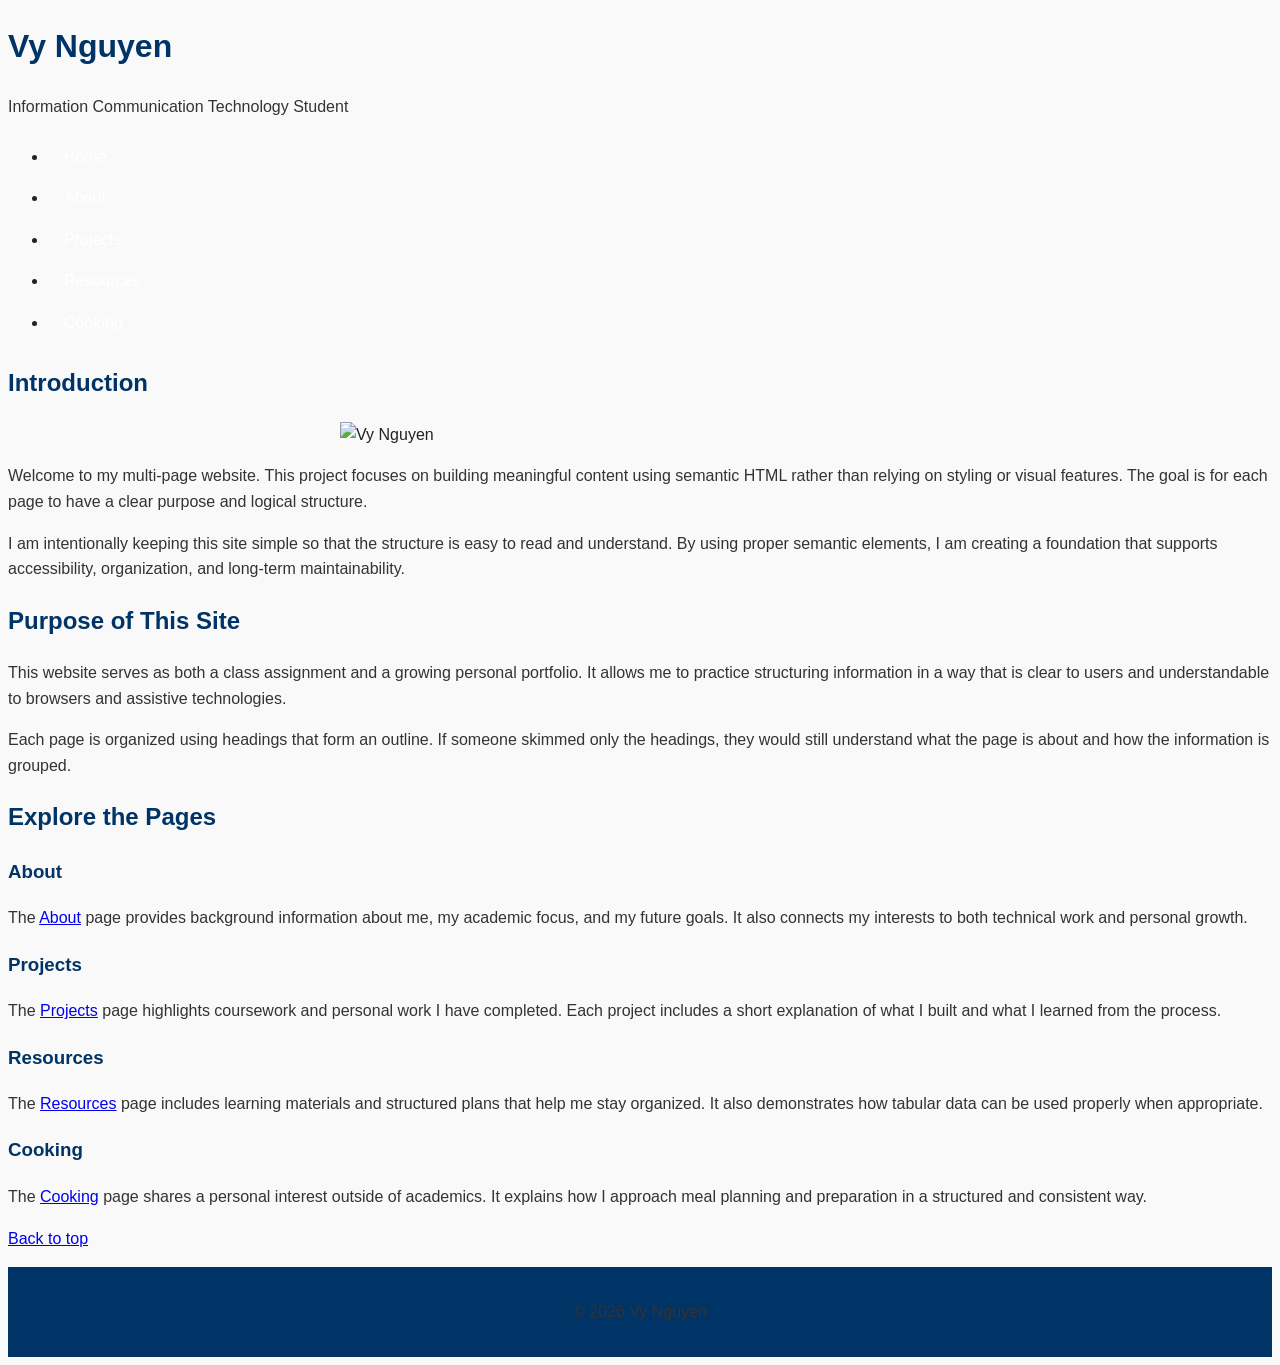
==== index.html @ 326c7a62 "Update index.html" ====
<!DOCTYPE html>
<html lang="en">
<head>
  <meta charset="utf-8">
  <meta name="viewport" content="width=device-width, initial-scale=1">
  <meta name="description" content="Welcome to Vy Nguyen’s portfolio website. Learn about my background, projects, and academic interests in Information Communication Technology.">
  <title>Vy Nguyen | Home</title>
  <link rel="stylesheet" href="css/style.css">
</head>
<body>
  <header id="top">
    <h1>Vy Nguyen</h1>
    <p>Information Communication Technology Student</p>

    <nav aria-label="Primary">
      <ul>
        <li><a href="index.html" aria-current="page">Home</a></li>
        <li><a href="about.html">About</a></li>
        <li><a href="projects.html">Projects</a></li>
        <li><a href="resources.html">Resources</a></li>
        <li><a href="cooking.html">Cooking</a></li>
      </ul>
    </nav>
  </header>

  <main>
    <section aria-labelledby="introduction">
      <h2 id="introduction">Introduction</h2>
      <img src="media/intro-photo.heif" alt="Vy Nguyen" width="350">
      <p>Welcome to my multi-page website. This project focuses on building meaningful content using semantic HTML rather than relying on styling or visual features. The goal is for each page to have a clear purpose and logical structure.</p>
      <p>I am intentionally keeping this site simple so that the structure is easy to read and understand. By using proper semantic elements, I am creating a foundation that supports accessibility, organization, and long-term maintainability.</p>
    </section>

    <section aria-labelledby="site-purpose">
      <h2 id="site-purpose">Purpose of This Site</h2>
      <p>This website serves as both a class assignment and a growing personal portfolio. It allows me to practice structuring information in a way that is clear to users and understandable to browsers and assistive technologies.</p>
      <p>Each page is organized using headings that form an outline. If someone skimmed only the headings, they would still understand what the page is about and how the information is grouped.</p>
    </section>

    <section aria-labelledby="explore">
      <h2 id="explore">Explore the Pages</h2>

      <article aria-labelledby="about-preview">
        <h3 id="about-preview">About</h3>
        <p>The <a href="about.html">About</a> page provides background information about me, my academic focus, and my future goals. It also connects my interests to both technical work and personal growth.</p>
      </article>

      <article aria-labelledby="projects-preview">
        <h3 id="projects-preview">Projects</h3>
        <p>The <a href="projects.html">Projects</a> page highlights coursework and personal work I have completed. Each project includes a short explanation of what I built and what I learned from the process.</p>
      </article>

      <article aria-labelledby="resources-preview">
        <h3 id="resources-preview">Resources</h3>
        <p>The <a href="resources.html">Resources</a> page includes learning materials and structured plans that help me stay organized. It also demonstrates how tabular data can be used properly when appropriate.</p>
      </article>

      <article aria-labelledby="cooking-preview">
        <h3 id="cooking-preview">Cooking</h3>
        <p>The <a href="cooking.html">Cooking</a> page shares a personal interest outside of academics. It explains how I approach meal planning and preparation in a structured and consistent way.</p>
      </article>

      <p><a href="#top">Back to top</a></p>
    </section>
  </main>

  <footer>
    <p>&copy; 2026 Vy Nguyen</p>
  </footer>
</body>
</html>
---- css/style.css ----
body {
  background-color: #f9f9f9; 
  color: #222;               
  font-family: Arial, sans-serif;
  line-height: 1.6;
}

h1, h2, h3 {
  color: #003366;           
}

/* Paragraphs */
p {
  font-size: 1em;           
  color: #333;
}

#site-header {
  background-color: #004080; 
  color: white;
  text-align: center;
  padding: 1em 0;
}


nav ul li a {
  color: #ffffff;            
  text-decoration: none;
  padding: 0.5em 1em;
  display: inline-block;
}

nav ul li a:hover {
  background-color: #0066cc; 
  color: #fff;
}

.section-title {
  color: #006600;            
  font-size: 1.5rem;        
  margin-bottom: 0.5em;
}

.highlight {
  background-color: #e6f0ff;
  color: #003366;
  padding: 0.2em 0.4em;
  border-radius: 3px;
}

img {
  width: 80%;                
  max-width: 600px;
  display: block;
  margin: 1em auto;
}

footer {
  background-color: #003366;
  color: white;
  text-align: center;
  padding: 1em 0;
}

footer a {
  color: #66ccff;
  text-decoration: none;
}

footer a:hover {
  text-decoration: underline;
}
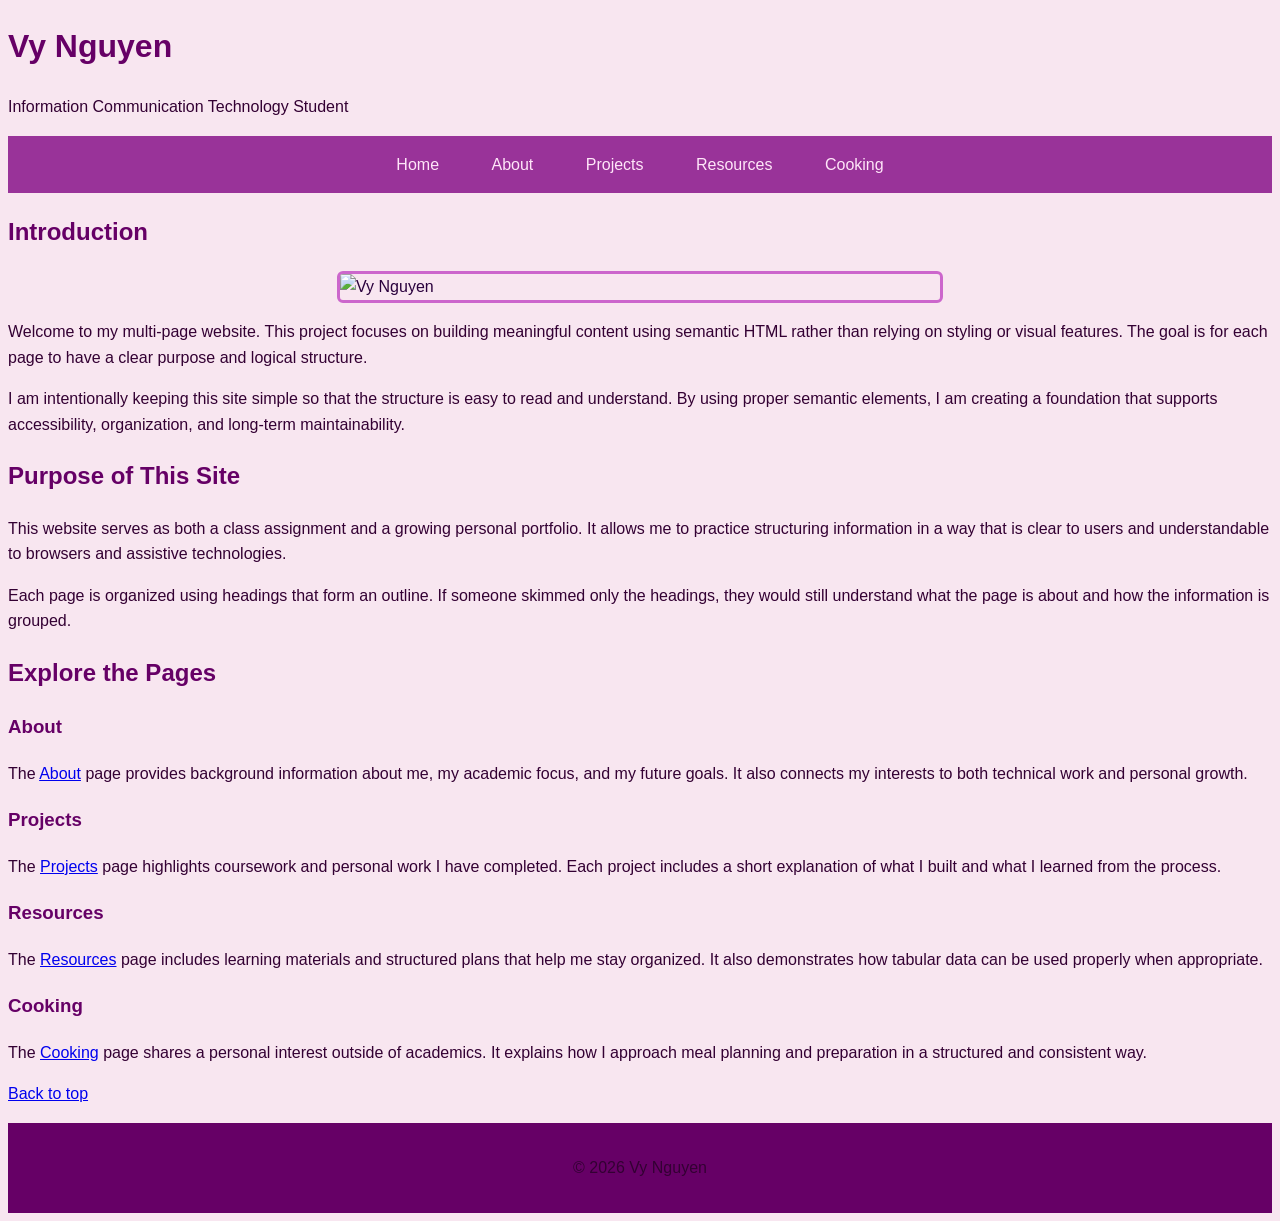
==== commit 4bb4fee3: "Update index.html" ====
--- a/index.html
+++ b/index.html
@@ -26,7 +26,7 @@
   <main>
     <section aria-labelledby="introduction">
       <h2 id="introduction">Introduction</h2>
-      <img src="media/intro-photo.heif" alt="Vy Nguyen" width="350">
+      <img src="media/intro-photo.jpeg" alt="Vy Nguyen" width="350">
       <p>Welcome to my multi-page website. This project focuses on building meaningful content using semantic HTML rather than relying on styling or visual features. The goal is for each page to have a clear purpose and logical structure.</p>
       <p>I am intentionally keeping this site simple so that the structure is easy to read and understand. By using proper semantic elements, I am creating a foundation that supports accessibility, organization, and long-term maintainability.</p>
     </section>
@@ -81,3 +81,5 @@
 
 
 
+
+
--- a/css/style.css
+++ b/css/style.css
@@ -1,72 +1,93 @@
 body {
-  background-color: #f9f9f9; 
-  color: #222;               
+  background-color: #f8e6f0;  
+  color: #2a003d;              
   font-family: Arial, sans-serif;
   line-height: 1.6;
 }
 
 h1, h2, h3 {
-  color: #003366;           
+  color: #660066;             
 }
 
-/* Paragraphs */
 p {
-  font-size: 1em;           
-  color: #333;
+  font-size: 1em;              
+  color: #330033;             
 }
 
 #site-header {
-  background-color: #004080; 
-  color: white;
+  background-color: #800080;   
+  color: #ffd6f6;            
   text-align: center;
   padding: 1em 0;
 }
 
+nav {
+  background-color: #993399;   
+  text-align: center;
+  padding: 0.5em 0;
+}
+
+nav ul {
+  list-style: none;
+  margin: 0;
+  padding: 0;
+}
+
+nav ul li {
+  display: inline-block;
+  margin: 0 0.5em;
+}
 
 nav ul li a {
-  color: #ffffff;            
+  color: #ffe6f9;              
+  background-color: transparent;
   text-decoration: none;
   padding: 0.5em 1em;
+  font-size: 1rem;
   display: inline-block;
 }
 
 nav ul li a:hover {
-  background-color: #0066cc; 
-  color: #fff;
+  background-color: #cc33cc;   
+  color: #fff0fa;              
 }
 
 .section-title {
-  color: #006600;            
-  font-size: 1.5rem;        
+  color: #b300b3;              
+  font-size: 1.5rem;           
   margin-bottom: 0.5em;
 }
 
 .highlight {
-  background-color: #e6f0ff;
-  color: #003366;
+  background-color: #f6b3e6;  
+  color: #4b004b;              
   padding: 0.2em 0.4em;
   border-radius: 3px;
 }
 
 img {
-  width: 80%;                
+  width: 80%;                  
   max-width: 600px;
   display: block;
   margin: 1em auto;
+  border-radius: 6px;
+  border: 3px solid #cc66cc;   
 }
 
+
 footer {
-  background-color: #003366;
-  color: white;
+  background-color: #660066;   
+  color: #ffccff;              
   text-align: center;
   padding: 1em 0;
 }
 
 footer a {
-  color: #66ccff;
+  color: #ff99ff;              
   text-decoration: none;
 }
 
 footer a:hover {
   text-decoration: underline;
+  color: #ffe6ff;
 }
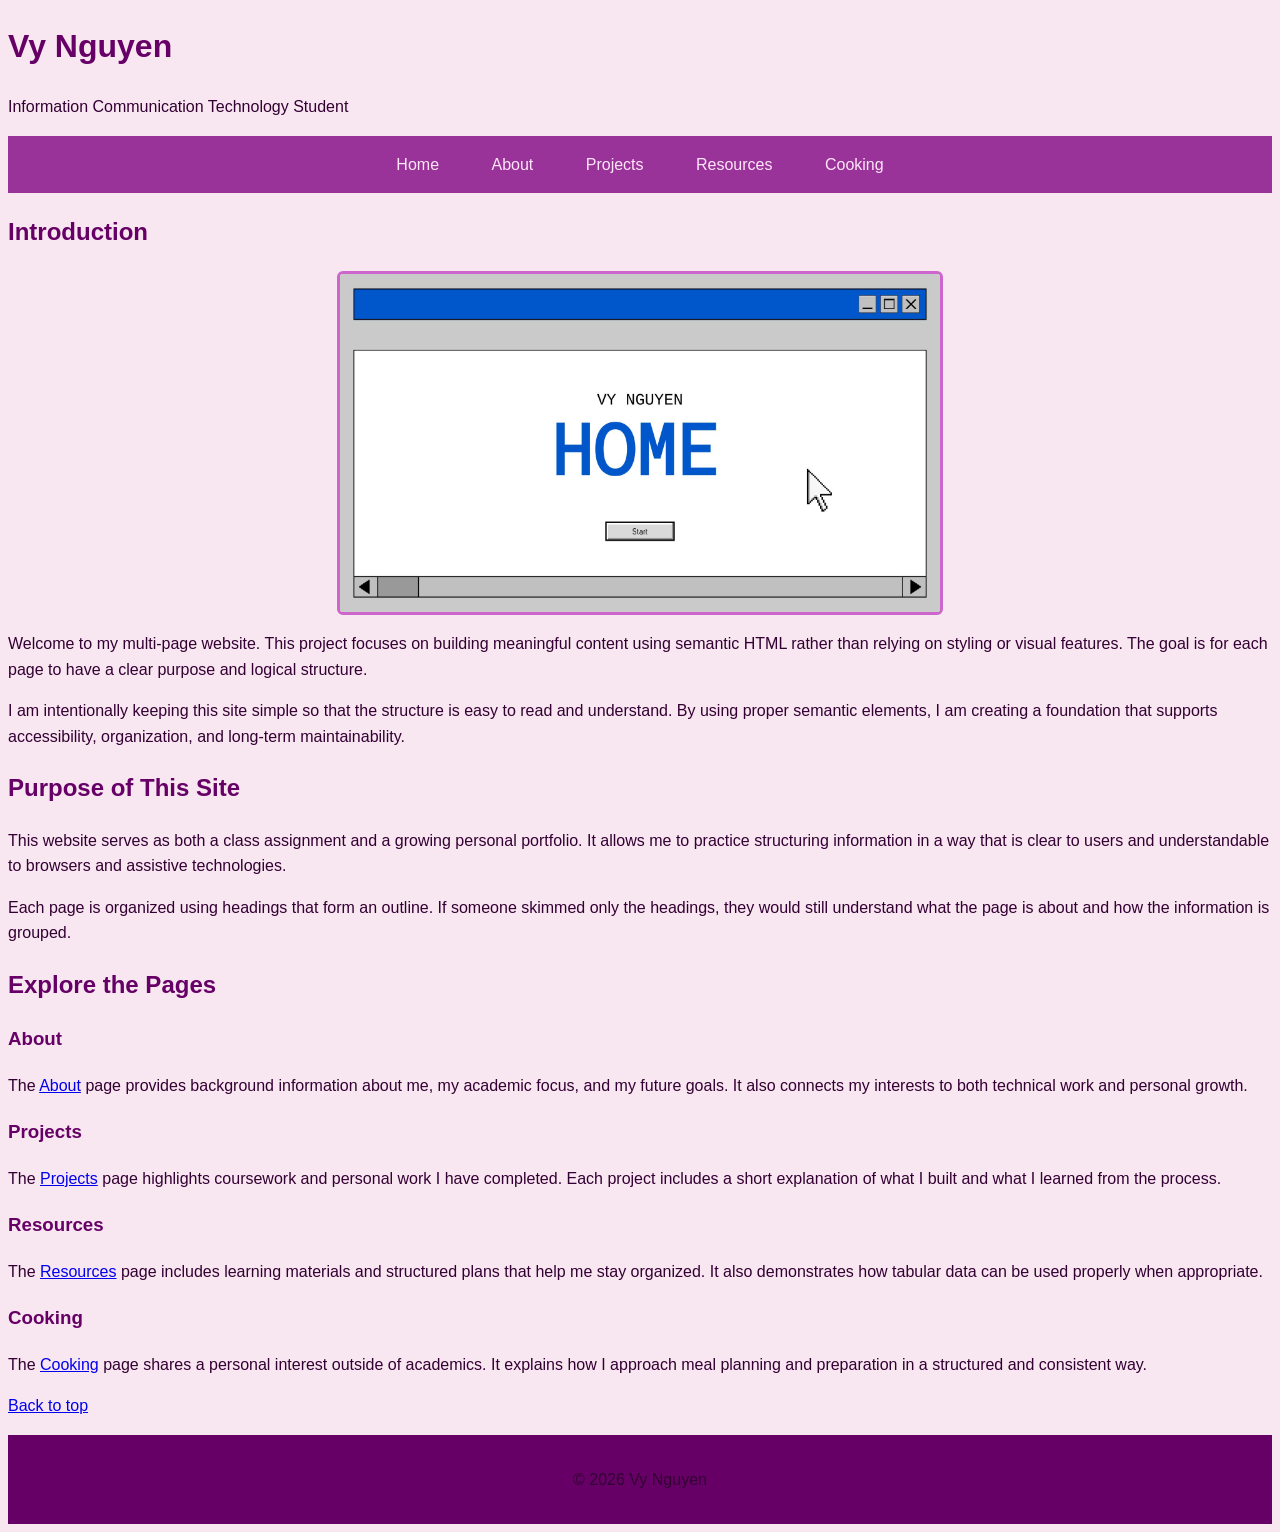
==== commit f30dc288: "Update index.html" ====
--- a/index.html
+++ b/index.html
@@ -26,7 +26,7 @@
   <main>
     <section aria-labelledby="introduction">
       <h2 id="introduction">Introduction</h2>
-      <img src="media/intro-photo.jpeg" alt="Vy Nguyen" width="350">
+      <img src="media/vynguyen.jpg" alt="Vy Nguyen" width="350">
       <p>Welcome to my multi-page website. This project focuses on building meaningful content using semantic HTML rather than relying on styling or visual features. The goal is for each page to have a clear purpose and logical structure.</p>
       <p>I am intentionally keeping this site simple so that the structure is easy to read and understand. By using proper semantic elements, I am creating a foundation that supports accessibility, organization, and long-term maintainability.</p>
     </section>
@@ -83,3 +83,4 @@
 
 
 
+
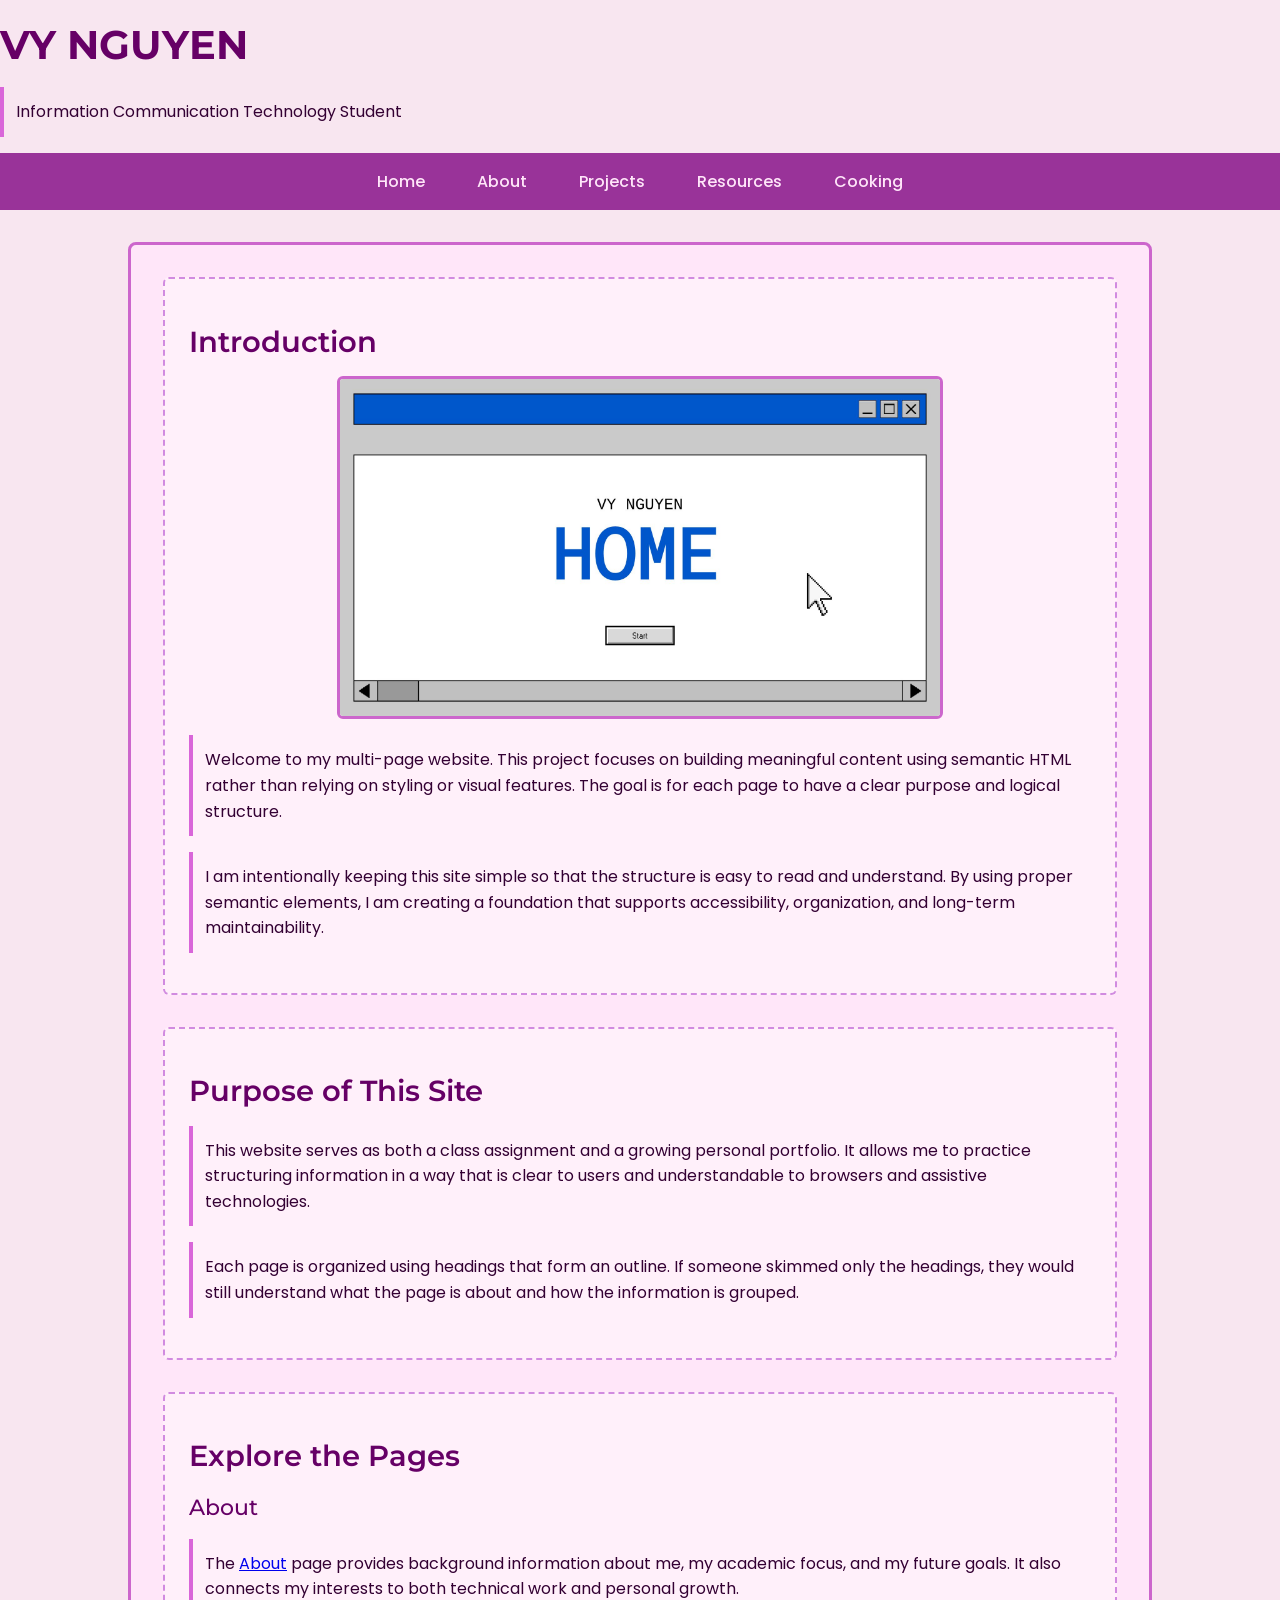
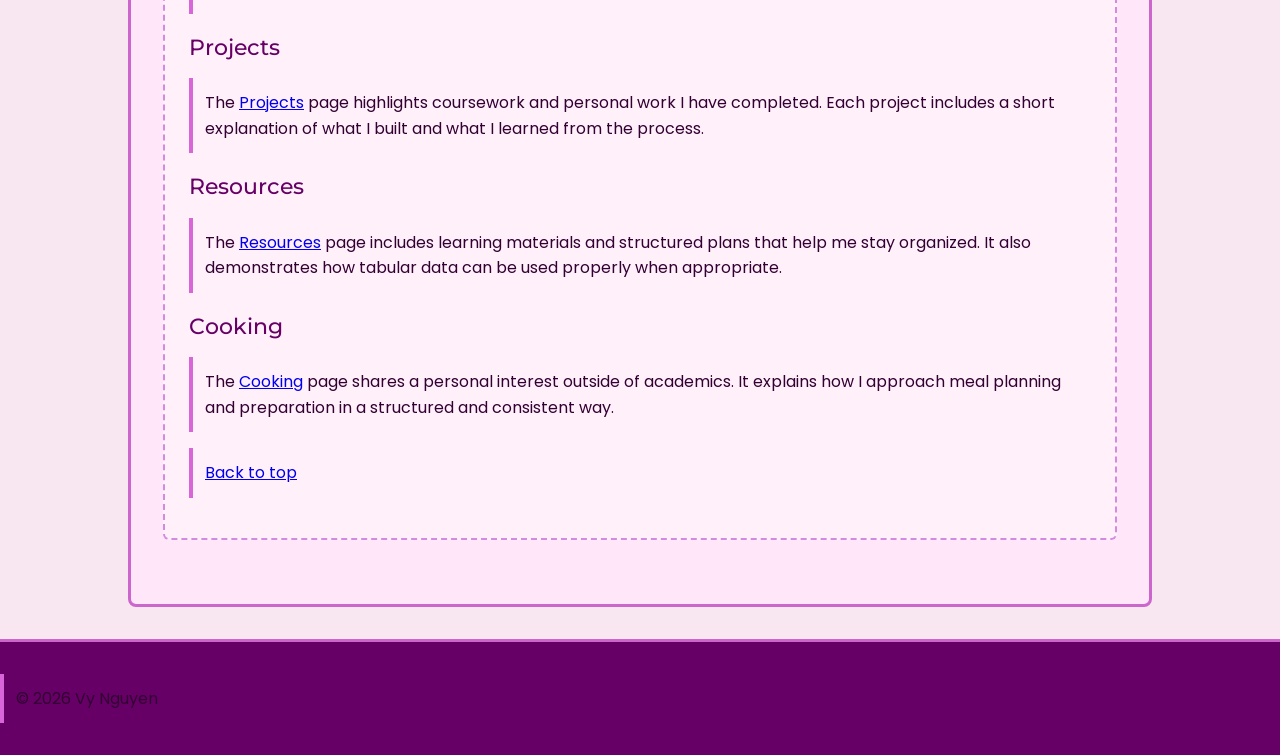
==== commit 9ccfb8ba: "Update index.html" ====
--- a/index.html
+++ b/index.html
@@ -5,6 +5,7 @@
   <meta name="viewport" content="width=device-width, initial-scale=1">
   <meta name="description" content="Welcome to Vy Nguyen’s portfolio website. Learn about my background, projects, and academic interests in Information Communication Technology.">
   <title>Vy Nguyen | Home</title>
+  <link href="https://fonts.googleapis.com/css2?family=Montserrat:wght@500;600;700&family=Poppins:wght@400;500;600&display=swap" rel="stylesheet">
   <link rel="stylesheet" href="css/style.css">
 </head>
 <body>
@@ -84,3 +85,4 @@
 
 
 
+
--- a/css/style.css
+++ b/css/style.css
@@ -1,25 +1,65 @@
+html {
+  font-size: 100%;
+  font-family: 'Poppins', 'Helvetica Neue', Arial, sans-serif;
+  line-height: 1.6;
+}
+
 body {
   background-color: #f8e6f0;  
   color: #2a003d;              
-  font-family: Arial, sans-serif;
-  line-height: 1.6;
+  margin: 0;
+  padding: 0;
 }
 
+
 h1, h2, h3 {
-  color: #660066;             
+  font-family: 'Montserrat', 'Segoe UI', sans-serif;
+  color: #660066;
+  line-height: 1.3;
+  margin-top: 1.2rem;
+  margin-bottom: 0.5rem;
 }
 
+h1 {
+  font-size: 2.5rem;
+  font-weight: 700;
+  text-transform: uppercase;
+}
+
+h2 {
+  font-size: 1.8rem;
+  font-weight: 600;
+}
+
+h3 {
+  font-size: 1.4rem;
+  font-weight: 500;
+}
+
+
 p {
-  font-size: 1em;              
+  font-size: 1rem;
   color: #330033;             
+  padding: 0.75em;              
+  margin: 1em 0;              
+  border-left: 4px solid #d966d9;
+  text-align: left;
 }
+
+
+em { font-style: italic; color: #b30089; }
+strong { font-weight: 700; color: #640090; }
+cite { font-style: italic; color: #7a007e; }
+
 
 #site-header {
   background-color: #800080;   
   color: #ffd6f6;            
   text-align: center;
   padding: 1em 0;
+  border-bottom: 3px solid #d98cd9; 
 }
+
 
 nav {
   background-color: #993399;   
@@ -45,6 +85,7 @@
   padding: 0.5em 1em;
   font-size: 1rem;
   display: inline-block;
+  font-weight: 500;
 }
 
 nav ul li a:hover {
@@ -52,11 +93,32 @@
   color: #fff0fa;              
 }
 
+main {
+  width: 80%;                
+  margin: 2rem auto;            
+  padding: 2rem;               
+  border: 3px solid #cc66cc;    
+  background-color: #ffe6f9;
+  box-sizing: border-box;       
+  border-radius: 8px;
+}
+
+
+section {
+  margin-bottom: 2rem;
+  padding: 1.5em;
+  border: 2px dashed #d18be0;
+  border-radius: 6px;
+  background-color: #fff0fa;
+}
+
 .section-title {
   color: #b300b3;              
   font-size: 1.5rem;           
   margin-bottom: 0.5em;
+  font-weight: 600;
 }
+
 
 .highlight {
   background-color: #f6b3e6;  
@@ -74,12 +136,27 @@
   border: 3px solid #cc66cc;   
 }
 
+.outer-box {
+  width: 300px;
+  border: 3px solid #993399;
+  margin: 2rem auto;
+  padding: 1rem;
+  background-color: #ffe6f9;
+}
+
+.inner-box {
+  width: 100%;
+  padding: 20px;
+  border: 2px solid #cc33cc;
+  background-color: #f6b3e6;
+}
 
 footer {
   background-color: #660066;   
   color: #ffccff;              
   text-align: center;
   padding: 1em 0;
+  border-top: 3px solid #cc66cc;
 }
 
 footer a {
@@ -91,3 +168,10 @@
   text-decoration: underline;
   color: #ffe6ff;
 }
+
+code, pre {
+  font-family: 'Courier New', Courier, monospace;
+  background-color: #f9e6ff;
+  padding: 0.2rem 0.4rem;
+  border-radius: 4px;
+}
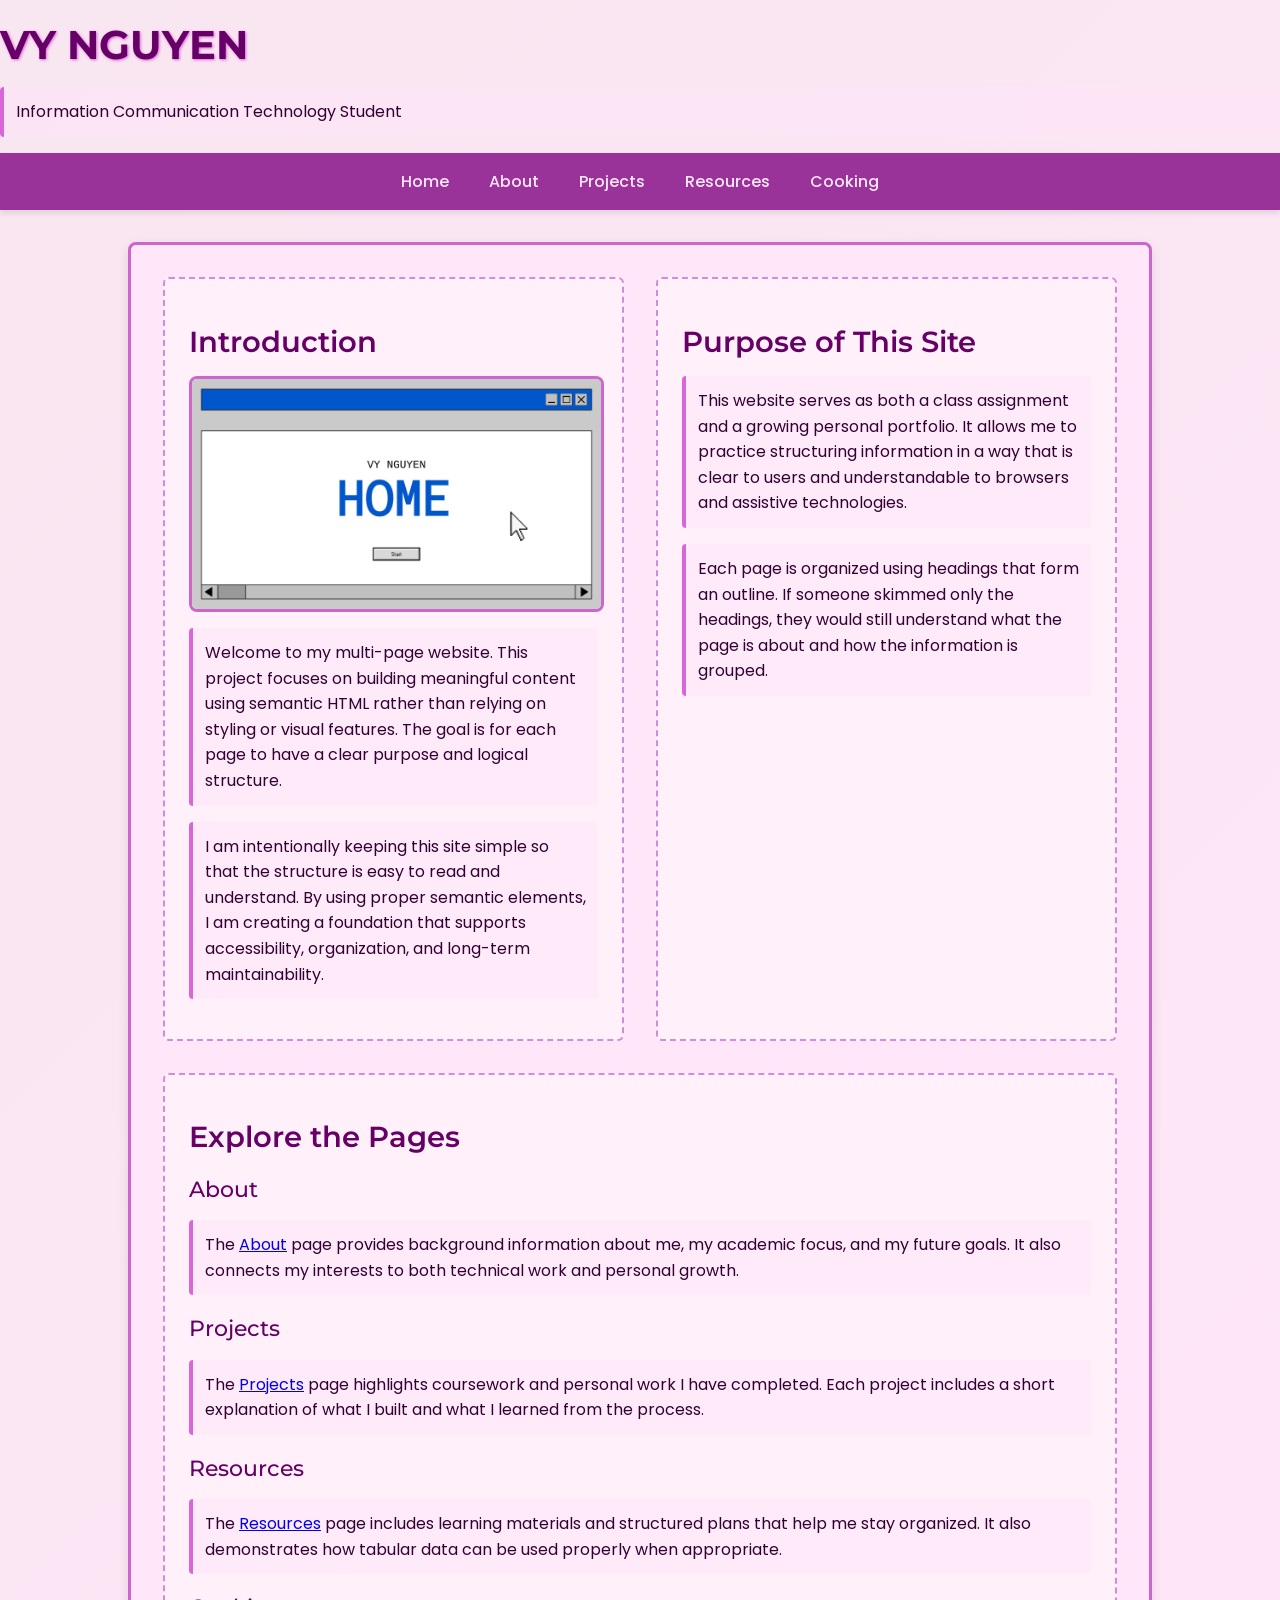
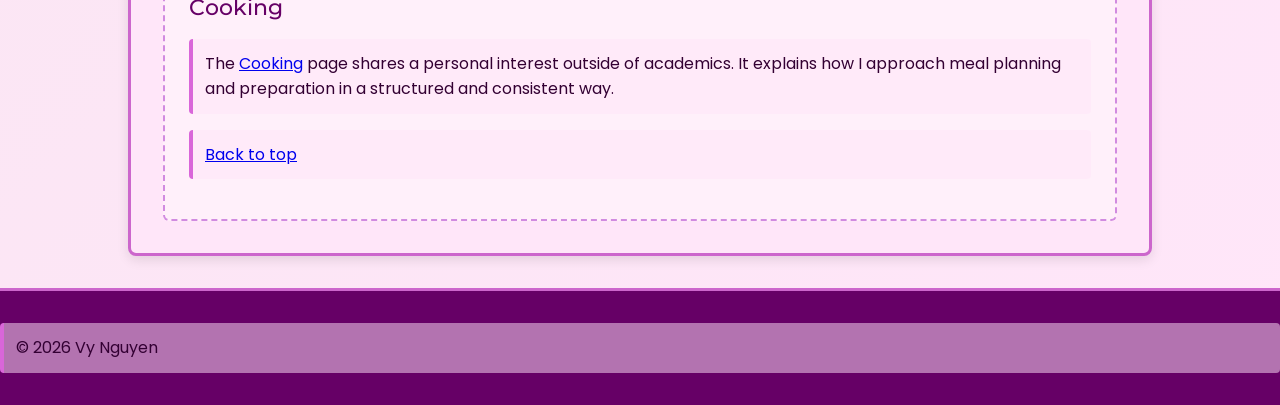
==== commit 3ee9b999: "Update index.html" ====
--- a/index.html
+++ b/index.html
@@ -9,13 +9,16 @@
   <link rel="stylesheet" href="css/style.css">
 </head>
 <body>
+
+
   <header id="top">
     <h1>Vy Nguyen</h1>
     <p>Information Communication Technology Student</p>
 
-    <nav aria-label="Primary">
+ 
+    <nav>
       <ul>
-        <li><a href="index.html" aria-current="page">Home</a></li>
+        <li><a href="index.html" class="current">Home</a></li>
         <li><a href="about.html">About</a></li>
         <li><a href="projects.html">Projects</a></li>
         <li><a href="resources.html">Resources</a></li>
@@ -24,40 +27,41 @@
     </nav>
   </header>
 
+
   <main>
-    <section aria-labelledby="introduction">
-      <h2 id="introduction">Introduction</h2>
+    <section id="introduction">
+      <h2>Introduction</h2>
       <img src="media/vynguyen.jpg" alt="Vy Nguyen" width="350">
       <p>Welcome to my multi-page website. This project focuses on building meaningful content using semantic HTML rather than relying on styling or visual features. The goal is for each page to have a clear purpose and logical structure.</p>
       <p>I am intentionally keeping this site simple so that the structure is easy to read and understand. By using proper semantic elements, I am creating a foundation that supports accessibility, organization, and long-term maintainability.</p>
     </section>
 
-    <section aria-labelledby="site-purpose">
-      <h2 id="site-purpose">Purpose of This Site</h2>
+    <section id="site-purpose">
+      <h2>Purpose of This Site</h2>
       <p>This website serves as both a class assignment and a growing personal portfolio. It allows me to practice structuring information in a way that is clear to users and understandable to browsers and assistive technologies.</p>
       <p>Each page is organized using headings that form an outline. If someone skimmed only the headings, they would still understand what the page is about and how the information is grouped.</p>
     </section>
 
-    <section aria-labelledby="explore">
-      <h2 id="explore">Explore the Pages</h2>
+    <section id="explore">
+      <h2>Explore the Pages</h2>
 
-      <article aria-labelledby="about-preview">
-        <h3 id="about-preview">About</h3>
+      <article id="about-preview">
+        <h3>About</h3>
         <p>The <a href="about.html">About</a> page provides background information about me, my academic focus, and my future goals. It also connects my interests to both technical work and personal growth.</p>
       </article>
 
-      <article aria-labelledby="projects-preview">
-        <h3 id="projects-preview">Projects</h3>
+      <article id="projects-preview">
+        <h3>Projects</h3>
         <p>The <a href="projects.html">Projects</a> page highlights coursework and personal work I have completed. Each project includes a short explanation of what I built and what I learned from the process.</p>
       </article>
 
-      <article aria-labelledby="resources-preview">
-        <h3 id="resources-preview">Resources</h3>
+      <article id="resources-preview">
+        <h3>Resources</h3>
         <p>The <a href="resources.html">Resources</a> page includes learning materials and structured plans that help me stay organized. It also demonstrates how tabular data can be used properly when appropriate.</p>
       </article>
 
-      <article aria-labelledby="cooking-preview">
-        <h3 id="cooking-preview">Cooking</h3>
+      <article id="cooking-preview">
+        <h3>Cooking</h3>
         <p>The <a href="cooking.html">Cooking</a> page shares a personal interest outside of academics. It explains how I approach meal planning and preparation in a structured and consistent way.</p>
       </article>
 
@@ -65,9 +69,11 @@
     </section>
   </main>
 
+
   <footer>
     <p>&copy; 2026 Vy Nguyen</p>
   </footer>
+
 </body>
 </html>
 
--- a/css/style.css
+++ b/css/style.css
@@ -5,12 +5,11 @@
 }
 
 body {
-  background-color: #f8e6f0;  
-  color: #2a003d;              
+  background: linear-gradient(135deg, #f8e6f0, #ffe6f9);
+  color: #2a003d;
   margin: 0;
   padding: 0;
 }
-
 
 h1, h2, h3 {
   font-family: 'Montserrat', 'Segoe UI', sans-serif;
@@ -24,6 +23,7 @@
   font-size: 2.5rem;
   font-weight: 700;
   text-transform: uppercase;
+  text-shadow: 1px 1px 3px #d966d9;
 }
 
 h2 {
@@ -36,104 +36,110 @@
   font-weight: 500;
 }
 
-
 p {
   font-size: 1rem;
-  color: #330033;             
-  padding: 0.75em;              
-  margin: 1em 0;              
+  color: #330033;
+  padding: 0.75em;
+  margin: 1em 0;
   border-left: 4px solid #d966d9;
+  background-color: rgba(255, 230, 249, 0.5);
+  border-radius: 4px;
   text-align: left;
 }
-
 
 em { font-style: italic; color: #b30089; }
 strong { font-weight: 700; color: #640090; }
 cite { font-style: italic; color: #7a007e; }
 
-
 #site-header {
-  background-color: #800080;   
-  color: #ffd6f6;            
+  background-color: #800080;
+  color: #ffd6f6;
   text-align: center;
   padding: 1em 0;
-  border-bottom: 3px solid #d98cd9; 
+  border-bottom: 3px solid #d98cd9;
 }
 
-
 nav {
-  background-color: #993399;   
-  text-align: center;
+  background-color: #993399;
   padding: 0.5em 0;
+  box-shadow: 0 3px 6px rgba(0,0,0,0.1);
 }
 
 nav ul {
+  display: flex;
+  flex-wrap: wrap;
+  justify-content: center;
   list-style: none;
   margin: 0;
   padding: 0;
-}
-
-nav ul li {
-  display: inline-block;
-  margin: 0 0.5em;
+  gap: 0.5rem;
 }
 
 nav ul li a {
-  color: #ffe6f9;              
-  background-color: transparent;
+  color: #ffe6f9;
   text-decoration: none;
   padding: 0.5em 1em;
   font-size: 1rem;
   display: inline-block;
   font-weight: 500;
+  border-radius: 4px;
+  transition: all 0.3s ease;
 }
 
 nav ul li a:hover {
-  background-color: #cc33cc;   
-  color: #fff0fa;              
+  background-color: #cc33cc;
+  color: #fff0fa;
+  transform: scale(1.05);
 }
 
 main {
-  width: 80%;                
-  margin: 2rem auto;            
-  padding: 2rem;               
-  border: 3px solid #cc66cc;    
+  display: flex;
+  flex-wrap: wrap;
+  gap: 2rem;
+  width: 80%;
+  margin: 2rem auto;
+  padding: 2rem;
+  border: 3px solid #cc66cc;
   background-color: #ffe6f9;
-  box-sizing: border-box;       
   border-radius: 8px;
+  box-shadow: 0 4px 12px rgba(0,0,0,0.1);
+  box-sizing: border-box;
 }
 
-
 section {
-  margin-bottom: 2rem;
+  flex: 1 1 300px; /* responsive two-column layout */
   padding: 1.5em;
   border: 2px dashed #d18be0;
   border-radius: 6px;
   background-color: #fff0fa;
+  transition: transform 0.3s ease;
 }
 
-.section-title {
-  color: #b300b3;              
-  font-size: 1.5rem;           
-  margin-bottom: 0.5em;
+section:hover {
+  transform: translateY(-5px);
+}
+
+.highlight {
+  background-color: #f6b3e6;
+  color: #4b004b;
+  padding: 0.2em 0.4em;
+  border-radius: 3px;
   font-weight: 600;
 }
 
-
-.highlight {
-  background-color: #f6b3e6;  
-  color: #4b004b;              
-  padding: 0.2em 0.4em;
-  border-radius: 3px;
-}
-
 img {
-  width: 80%;                  
+  width: 100%;
   max-width: 600px;
   display: block;
   margin: 1em auto;
-  border-radius: 6px;
-  border: 3px solid #cc66cc;   
+  border-radius: 8px;
+  border: 3px solid #cc66cc;
+  transition: transform 0.3s ease, box-shadow 0.3s ease;
+}
+
+img:hover {
+  transform: scale(1.05);
+  box-shadow: 0 6px 12px rgba(0,0,0,0.2);
 }
 
 .outer-box {
@@ -152,16 +158,17 @@
 }
 
 footer {
-  background-color: #660066;   
-  color: #ffccff;              
+  background-color: #660066;
+  color: #ffccff;
   text-align: center;
   padding: 1em 0;
   border-top: 3px solid #cc66cc;
 }
 
 footer a {
-  color: #ff99ff;              
+  color: #ff99ff;
   text-decoration: none;
+  transition: color 0.3s ease;
 }
 
 footer a:hover {
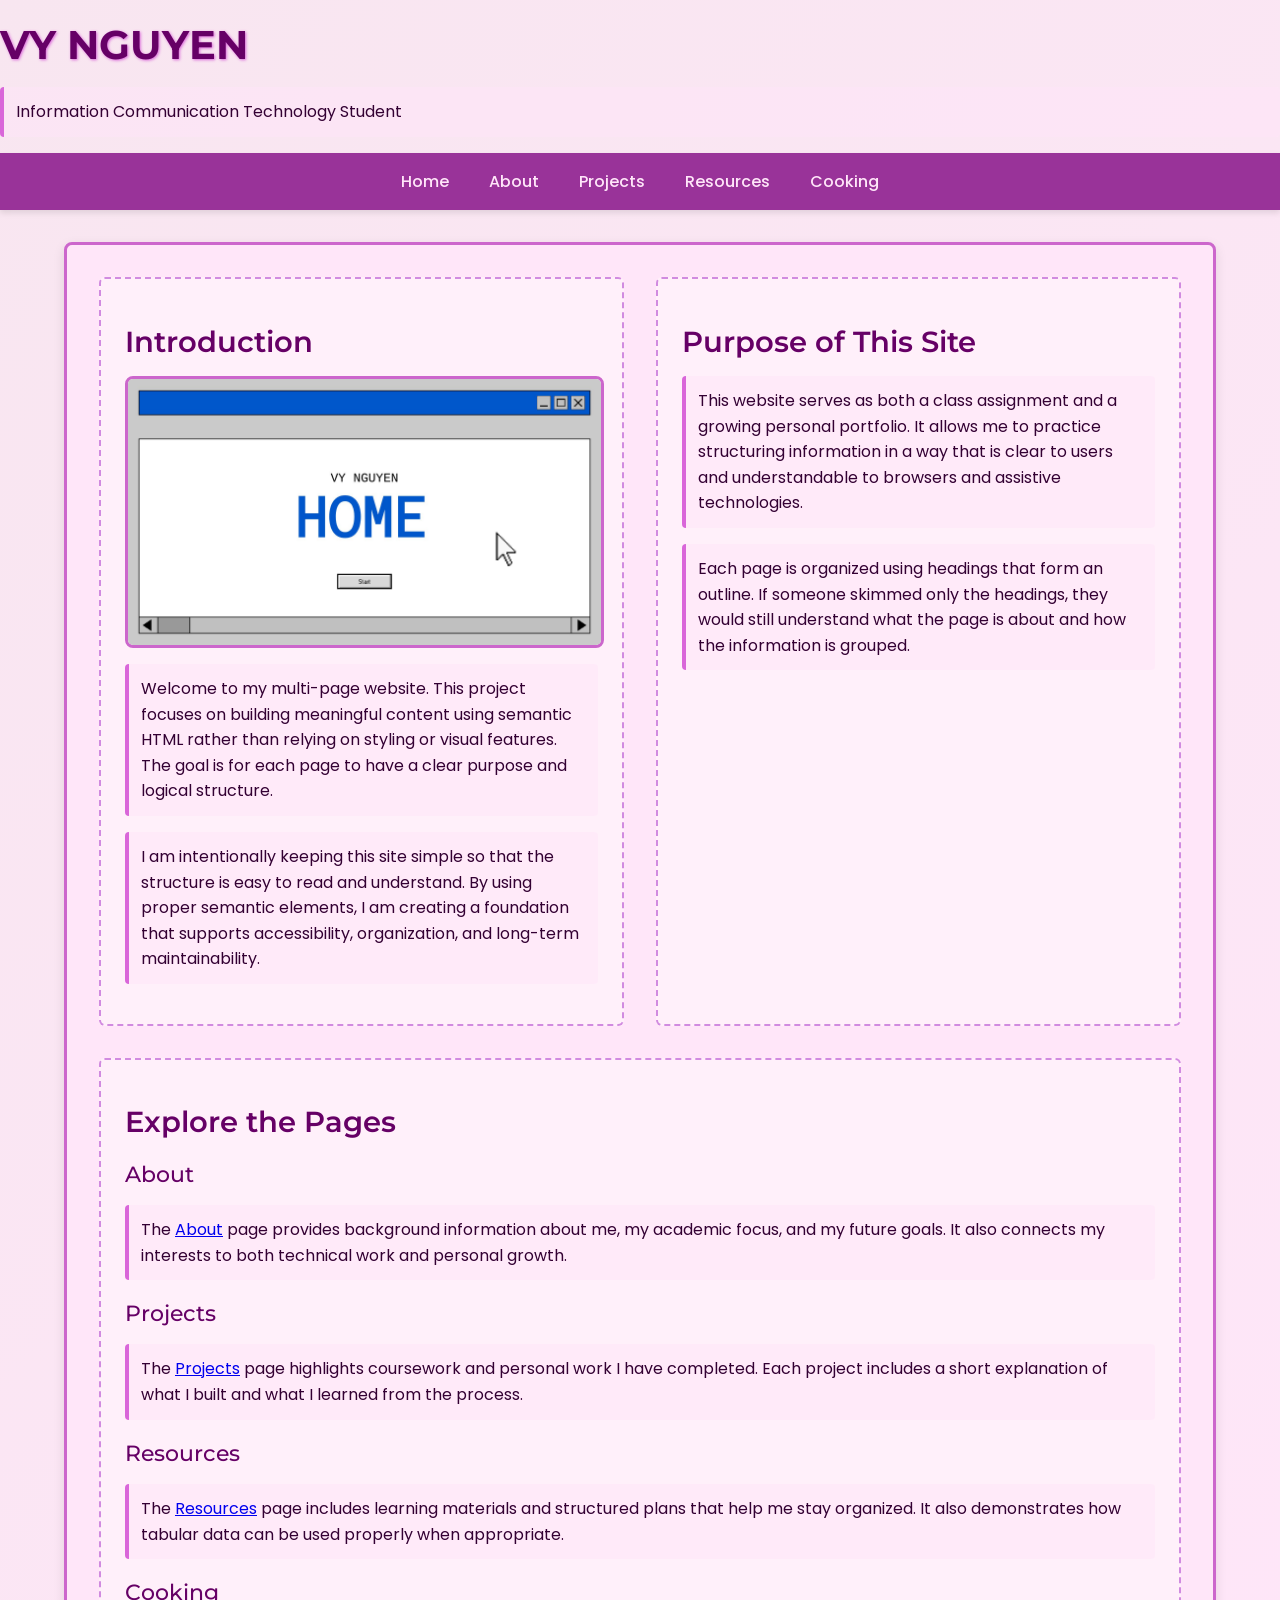
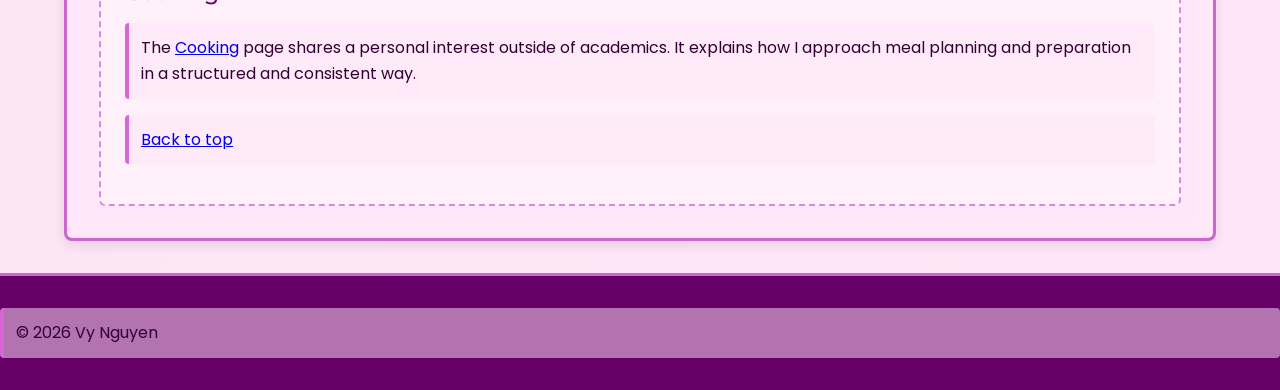
==== commit 569bef78: "Update index.html" ====
--- a/index.html
+++ b/index.html
@@ -5,17 +5,32 @@
   <meta name="viewport" content="width=device-width, initial-scale=1">
   <meta name="description" content="Welcome to Vy Nguyen’s portfolio website. Learn about my background, projects, and academic interests in Information Communication Technology.">
   <title>Vy Nguyen | Home</title>
+
   <link href="https://fonts.googleapis.com/css2?family=Montserrat:wght@500;600;700&family=Poppins:wght@400;500;600&display=swap" rel="stylesheet">
   <link rel="stylesheet" href="css/style.css">
+
+ 
+  <script type="application/ld+json">
+  {
+    "@context": "https://schema.org",
+    "@type": "WebPage",
+    "name": "Vy Nguyen | Home",
+    "description": "Portfolio homepage introducing Vy Nguyen, an Information Communication Technology student, including site purpose and navigation to projects and resources.",
+    "url": "https://yourwebsite.com/index.html",
+    "author": {
+      "@type": "Person",
+      "name": "Vy Nguyen"
+    }
+  }
+  </script>
 </head>
+
 <body>
-
 
   <header id="top">
     <h1>Vy Nguyen</h1>
     <p>Information Communication Technology Student</p>
 
- 
     <nav>
       <ul>
         <li><a href="index.html" class="current">Home</a></li>
@@ -27,19 +42,27 @@
     </nav>
   </header>
 
+  <main>
 
-  <main>
     <section id="introduction">
       <h2>Introduction</h2>
-      <img src="media/vynguyen.jpg" alt="Vy Nguyen" width="350">
-      <p>Welcome to my multi-page website. This project focuses on building meaningful content using semantic HTML rather than relying on styling or visual features. The goal is for each page to have a clear purpose and logical structure.</p>
-      <p>I am intentionally keeping this site simple so that the structure is easy to read and understand. By using proper semantic elements, I am creating a foundation that supports accessibility, organization, and long-term maintainability.</p>
+      <img src="media/vynguyen.jpg" alt="Photo of Vy Nguyen" width="350">
+      <p>
+        Welcome to my multi-page website. This project focuses on building meaningful content using semantic HTML rather than relying on styling or visual features. The goal is for each page to have a clear purpose and logical structure.
+      </p>
+      <p>
+        I am intentionally keeping this site simple so that the structure is easy to read and understand. By using proper semantic elements, I am creating a foundation that supports accessibility, organization, and long-term maintainability.
+      </p>
     </section>
 
     <section id="site-purpose">
       <h2>Purpose of This Site</h2>
-      <p>This website serves as both a class assignment and a growing personal portfolio. It allows me to practice structuring information in a way that is clear to users and understandable to browsers and assistive technologies.</p>
-      <p>Each page is organized using headings that form an outline. If someone skimmed only the headings, they would still understand what the page is about and how the information is grouped.</p>
+      <p>
+        This website serves as both a class assignment and a growing personal portfolio. It allows me to practice structuring information in a way that is clear to users and understandable to browsers and assistive technologies.
+      </p>
+      <p>
+        Each page is organized using headings that form an outline. If someone skimmed only the headings, they would still understand what the page is about and how the information is grouped.
+      </p>
     </section>
 
     <section id="explore">
@@ -47,28 +70,36 @@
 
       <article id="about-preview">
         <h3>About</h3>
-        <p>The <a href="about.html">About</a> page provides background information about me, my academic focus, and my future goals. It also connects my interests to both technical work and personal growth.</p>
+        <p>
+          The <a href="about.html">About</a> page provides background information about me, my academic focus, and my future goals. It also connects my interests to both technical work and personal growth.
+        </p>
       </article>
 
       <article id="projects-preview">
         <h3>Projects</h3>
-        <p>The <a href="projects.html">Projects</a> page highlights coursework and personal work I have completed. Each project includes a short explanation of what I built and what I learned from the process.</p>
+        <p>
+          The <a href="projects.html">Projects</a> page highlights coursework and personal work I have completed. Each project includes a short explanation of what I built and what I learned from the process.
+        </p>
       </article>
 
       <article id="resources-preview">
         <h3>Resources</h3>
-        <p>The <a href="resources.html">Resources</a> page includes learning materials and structured plans that help me stay organized. It also demonstrates how tabular data can be used properly when appropriate.</p>
+        <p>
+          The <a href="resources.html">Resources</a> page includes learning materials and structured plans that help me stay organized. It also demonstrates how tabular data can be used properly when appropriate.
+        </p>
       </article>
 
       <article id="cooking-preview">
         <h3>Cooking</h3>
-        <p>The <a href="cooking.html">Cooking</a> page shares a personal interest outside of academics. It explains how I approach meal planning and preparation in a structured and consistent way.</p>
+        <p>
+          The <a href="cooking.html">Cooking</a> page shares a personal interest outside of academics. It explains how I approach meal planning and preparation in a structured and consistent way.
+        </p>
       </article>
 
       <p><a href="#top">Back to top</a></p>
     </section>
+
   </main>
-
 
   <footer>
     <p>&copy; 2026 Vy Nguyen</p>
@@ -78,17 +109,3 @@
 </html>
 
 
-
-
-
-
-
-
-
-
-
-
-
-
-
-
--- a/css/style.css
+++ b/css/style.css
@@ -1,3 +1,4 @@
+/* ===== Global Styles ===== */
 html {
   font-size: 100%;
   font-family: 'Poppins', 'Helvetica Neue', Arial, sans-serif;
@@ -11,6 +12,7 @@
   padding: 0;
 }
 
+/* ===== Typography ===== */
 h1, h2, h3 {
   font-family: 'Montserrat', 'Segoe UI', sans-serif;
   color: #660066;
@@ -47,10 +49,22 @@
   text-align: left;
 }
 
-em { font-style: italic; color: #b30089; }
-strong { font-weight: 700; color: #640090; }
-cite { font-style: italic; color: #7a007e; }
-
+em {
+  font-style: italic;
+  color: #b30089;
+}
+
+strong {
+  font-weight: 700;
+  color: #640090;
+}
+
+cite {
+  font-style: italic;
+  color: #7a007e;
+}
+
+/* ===== Header ===== */
 #site-header {
   background-color: #800080;
   color: #ffd6f6;
@@ -59,13 +73,15 @@
   border-bottom: 3px solid #d98cd9;
 }
 
+/* ===== Navigation ===== */
 nav {
   background-color: #993399;
   padding: 0.5em 0;
-  box-shadow: 0 3px 6px rgba(0,0,0,0.1);
-}
-
-nav ul {
+  box-shadow: 0 3px 6px rgba(0, 0, 0, 0.1);
+}
+
+/* Child selector added */
+nav > ul {
   display: flex;
   flex-wrap: wrap;
   justify-content: center;
@@ -92,22 +108,26 @@
   transform: scale(1.05);
 }
 
+/* ===== Layout (Flexbox) ===== */
 main {
   display: flex;
   flex-wrap: wrap;
+  justify-content: center;
   gap: 2rem;
-  width: 80%;
+  width: 90%;
+  max-width: 1200px;
   margin: 2rem auto;
   padding: 2rem;
   border: 3px solid #cc66cc;
   background-color: #ffe6f9;
   border-radius: 8px;
-  box-shadow: 0 4px 12px rgba(0,0,0,0.1);
+  box-shadow: 0 4px 12px rgba(0, 0, 0, 0.1);
   box-sizing: border-box;
 }
 
+/* ===== Sections ===== */
 section {
-  flex: 1 1 300px; /* responsive two-column layout */
+  flex: 1 1 300px;
   padding: 1.5em;
   border: 2px dashed #d18be0;
   border-radius: 6px;
@@ -127,6 +147,7 @@
   font-weight: 600;
 }
 
+/* ===== Images ===== */
 img {
   width: 100%;
   max-width: 600px;
@@ -139,9 +160,10 @@
 
 img:hover {
   transform: scale(1.05);
-  box-shadow: 0 6px 12px rgba(0,0,0,0.2);
-}
-
+  box-shadow: 0 6px 12px rgba(0, 0, 0, 0.2);
+}
+
+/* ===== Box Model Example ===== */
 .outer-box {
   width: 300px;
   border: 3px solid #993399;
@@ -157,6 +179,7 @@
   background-color: #f6b3e6;
 }
 
+/* ===== Footer ===== */
 footer {
   background-color: #660066;
   color: #ffccff;
@@ -176,7 +199,9 @@
   color: #ffe6ff;
 }
 
-code, pre {
+/* ===== Code Styling ===== */
+code,
+pre {
   font-family: 'Courier New', Courier, monospace;
   background-color: #f9e6ff;
   padding: 0.2rem 0.4rem;
